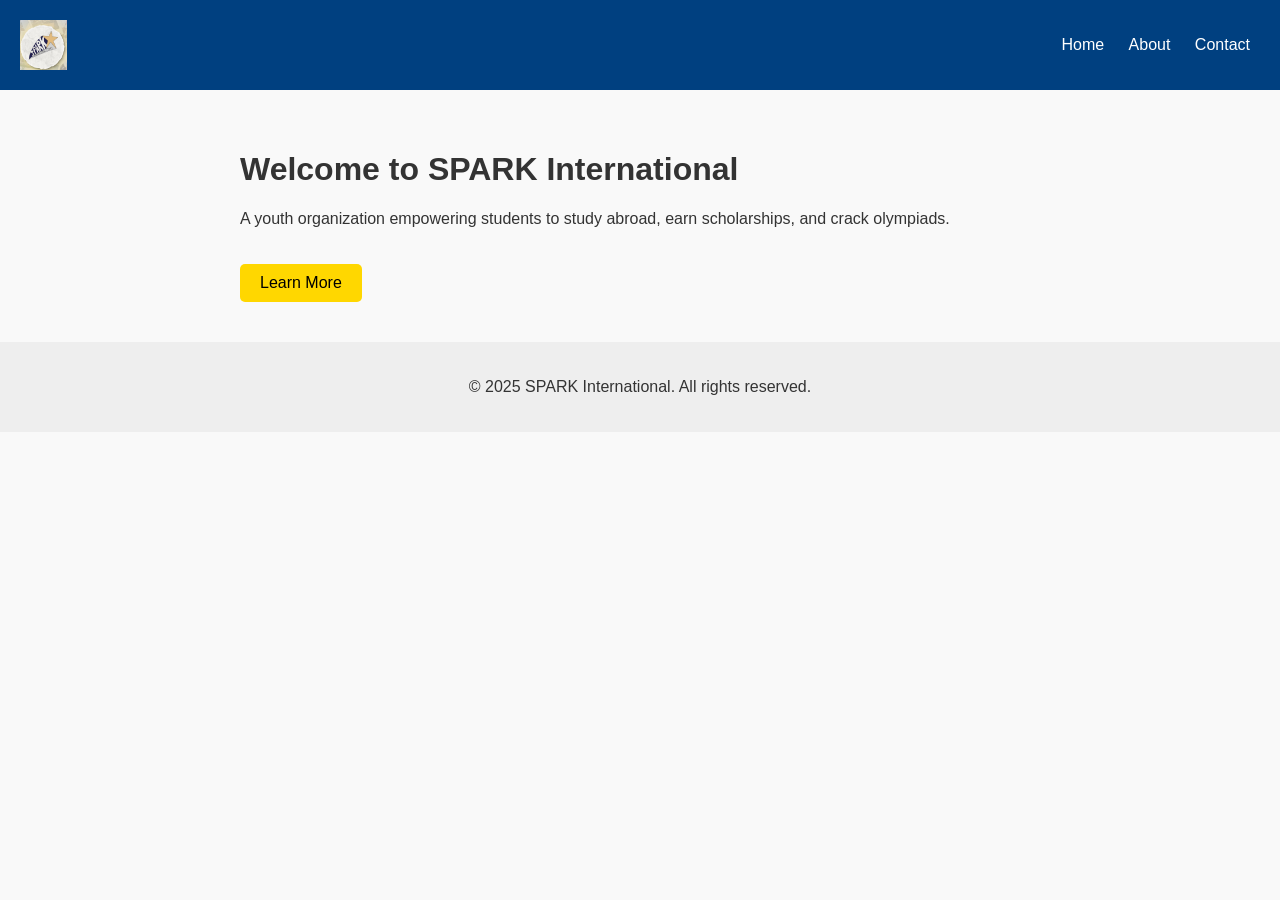
==== index.html @ 53006a44 "Add files via upload" ====
<!DOCTYPE html>
<html lang="en">
<head>
    <meta charset="UTF-8">
    <title>SPARK International</title>
    <link rel="stylesheet" href="style.css">
</head>
<body>
    <header>
        <img src="assets/logo.png" alt="SPARK Logo" class="logo">
        <nav>
            <a href="index.html">Home</a>
            <a href="about.html">About</a>
            <a href="contact.html">Contact</a>
        </nav>
    </header>
    <main>
        <h1>Welcome to SPARK International</h1>
        <p>A youth organization empowering students to study abroad, earn scholarships, and crack olympiads.</p>
        <a href="about.html" class="button">Learn More</a>
    </main>
    <footer>
        <p>&copy; 2025 SPARK International. All rights reserved.</p>
    </footer>
</body>
</html>
---- style.css ----
body {
    font-family: Arial, sans-serif;
    margin: 0;
    padding: 0;
    background: #f9f9f9;
    color: #333;
}

header {
    background: #004080;
    color: white;
    padding: 20px;
    display: flex;
    align-items: center;
    justify-content: space-between;
}

header .logo {
    height: 50px;
}

nav a {
    margin: 0 10px;
    color: white;
    text-decoration: none;
}

main {
    padding: 40px;
    max-width: 800px;
    margin: auto;
}

footer {
    text-align: center;
    padding: 20px;
    background: #eee;
}

.button {
    display: inline-block;
    padding: 10px 20px;
    background: gold;
    color: black;
    text-decoration: none;
    margin-top: 20px;
    border-radius: 5px;
}
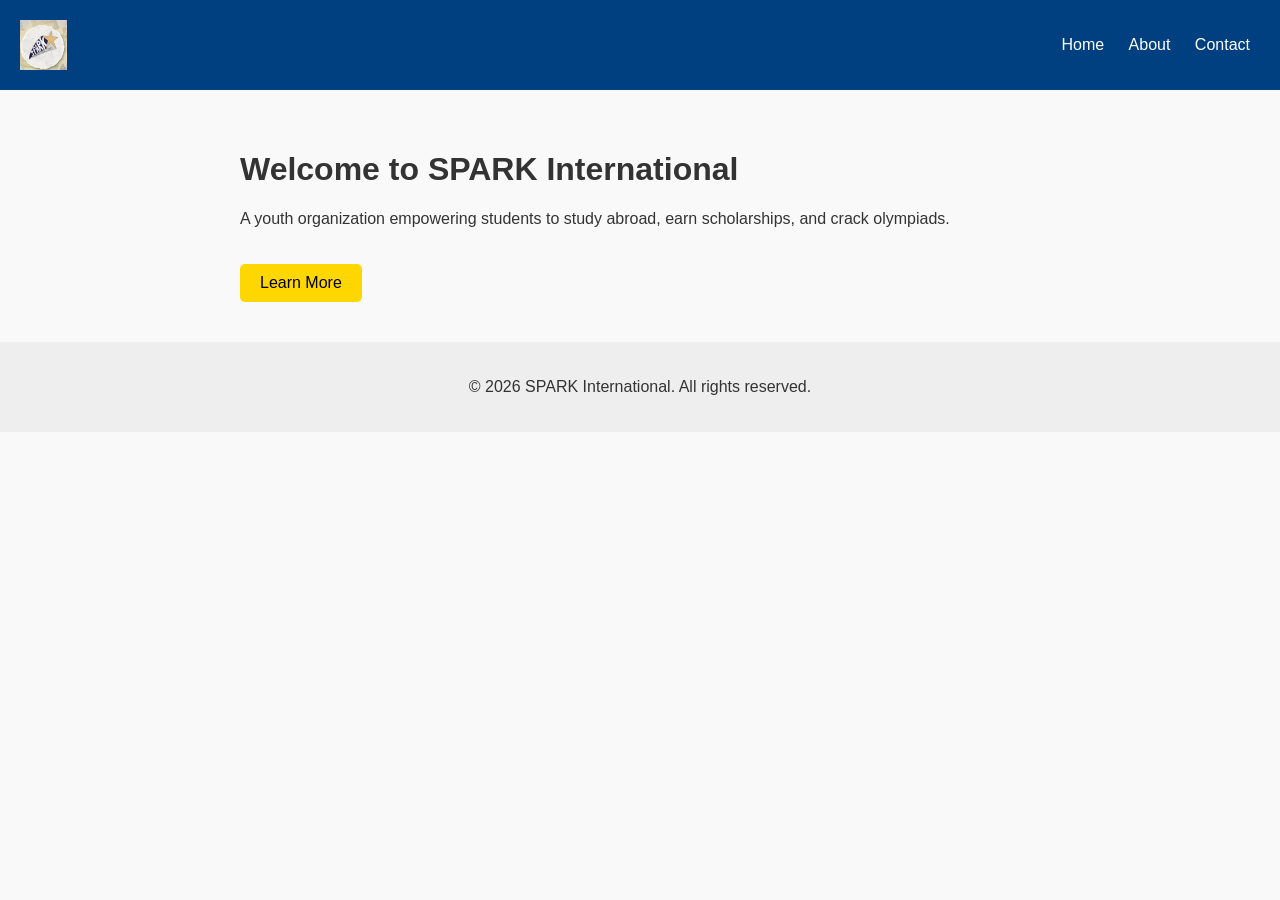
==== commit 1fb79f61: "Update index.html" ====
--- a/index.html
+++ b/index.html
@@ -20,7 +20,7 @@
         <a href="about.html" class="button">Learn More</a>
     </main>
     <footer>
-        <p>&copy; 2025 SPARK International. All rights reserved.</p>
+        <p>&copy; 2026 SPARK International. All rights reserved.</p>
     </footer>
 </body>
 </html>
